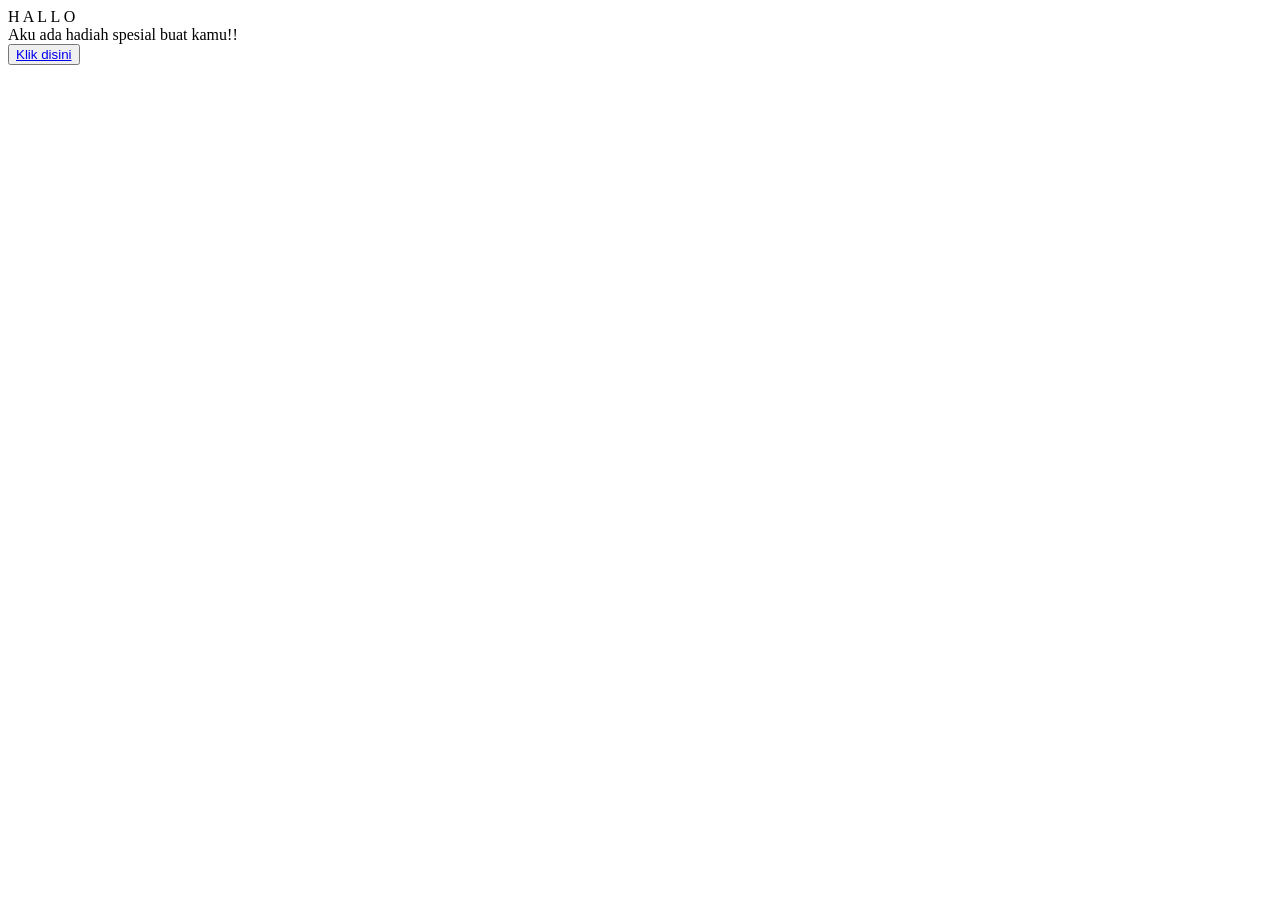
==== index.html @ aa7513fb "Add files via upload" ====
<!DOCTYPE html>
<html lang="en">
<head>
    <meta charset="UTF-8">
    <meta http-equiv="X-UA-Compatible" content="IE=edge">
    <meta name="viewport" content="width=device-width, initial-scale=1.0">
    <link rel="stylesheet" href="css/style.css">
    <link rel="icon" href="img/bunga.png" type="image/x-icon">
    <title>Flowers</title>
</head>
<body>
    <audio autoplay loop>
        <source src="song.mp3" type="audio/mpeg"/>
    </audio>
    <div class="greetings">
    <!-- silahkan menambah kata sesuai keinginan dengan <span>text...</span -->
        <span>H</span>
        <span>A</span>
        <span>L</span>
        <span>L</span>
        <span>O</span>
    </div>
    <div class="description">
        <span>Aku ada hadiah spesial buat kamu!!</span>
    </div>
    <div class="button">
        <button>
            <a href="flower.html">Klik disini</a>
        </button>
        
    </div>
</body>
</html>
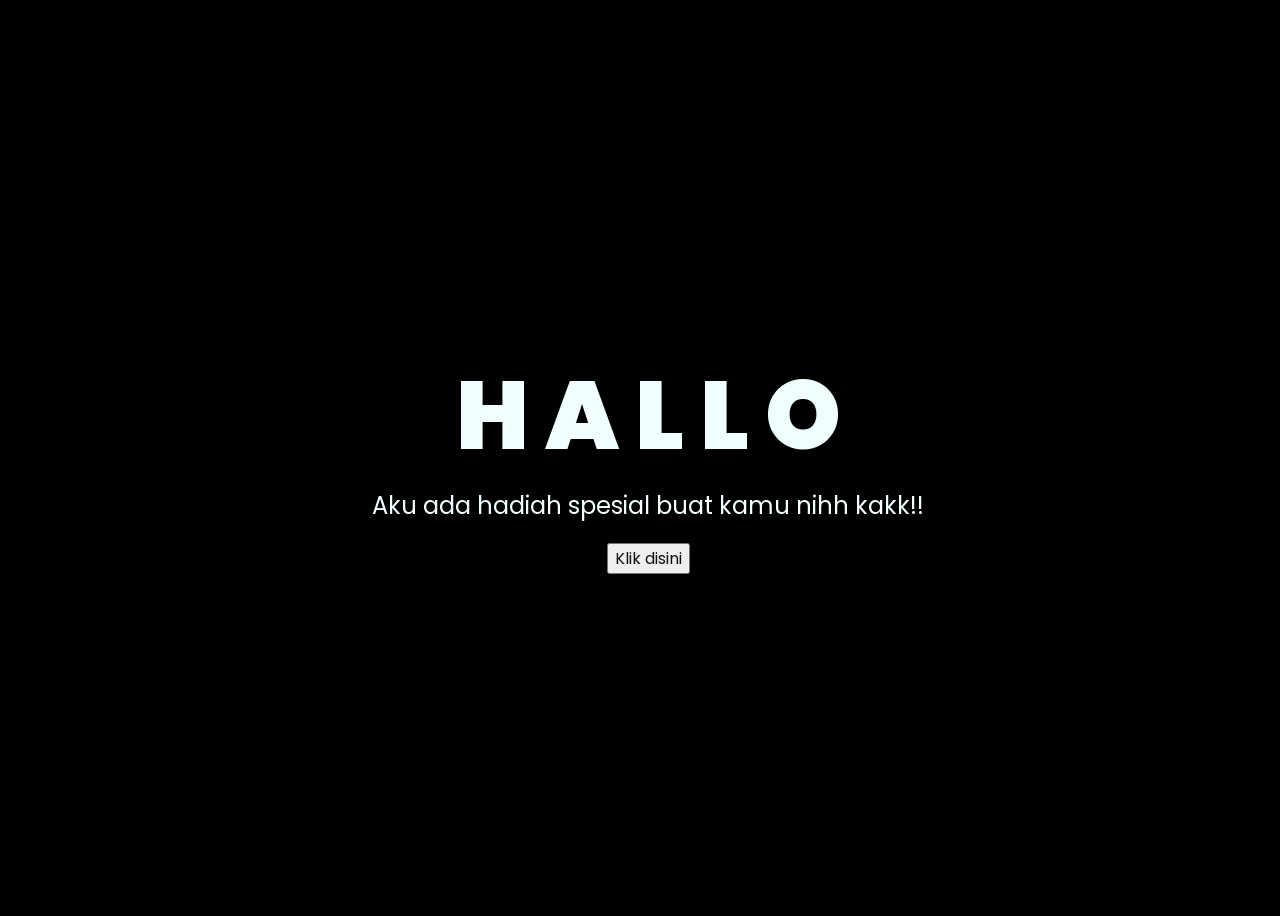
==== commit 4e4d7afb: "Update index.html" ====
--- a/index.html
+++ b/index.html
@@ -21,7 +21,7 @@
         <span>O</span>
     </div>
     <div class="description">
-        <span>Aku ada hadiah spesial buat kamu!!</span>
+        <span>Aku ada hadiah spesial buat kamu nihh kakk!!</span>
     </div>
     <div class="button">
         <button>
@@ -30,4 +30,4 @@
         
     </div>
 </body>
-</html>+</html>
--- a/css/style.css
+++ b/css/style.css
@@ -0,0 +1,53 @@
+@import url('https://fonts.googleapis.com/css2?family=Poppins:ital,wght@0,500;1,900&display=swap');
+*{
+    font-family: 'Poppins',cursive;
+}
+body{
+    color: azure;
+    width: 100%;
+    height: 100vh;
+    display: flex;
+    flex-direction: column;
+    align-items: center;
+    justify-content: center;
+    background-color: black;
+}
+.greetings{
+    font-size: 6rem;
+    font-weight: 900;
+}
+.greetings > span{
+    animation: glow 2.5s ease-in-out infinite;
+}
+@keyframes glow{
+    0%, 100%{
+        color: #fff;
+        text-shadow: 0 0 12px #39c6d6, 0 0 50px #39c6d6, 0 0 100px #39c6d6;
+    }
+    10%, 90%{
+        color: #111;
+        text-shadow: none;
+    }
+}
+.greetings > span:nth-child(2){
+    animation-delay: .2s ;
+}
+.greetings > span:nth-child(3){
+    animation-delay: .4s ;
+}
+.greetings > span:nth-child(4){
+    animation-delay: .6s;
+}
+.greetings > span:nth-child(5){
+    animation-delay: .8s;
+}
+
+.description{
+    font-size: 1.5rem;
+    margin-bottom: 20px;
+}
+
+.button a{
+    text-decoration: none;
+    font-size: 1rem;
+    color: #111;
